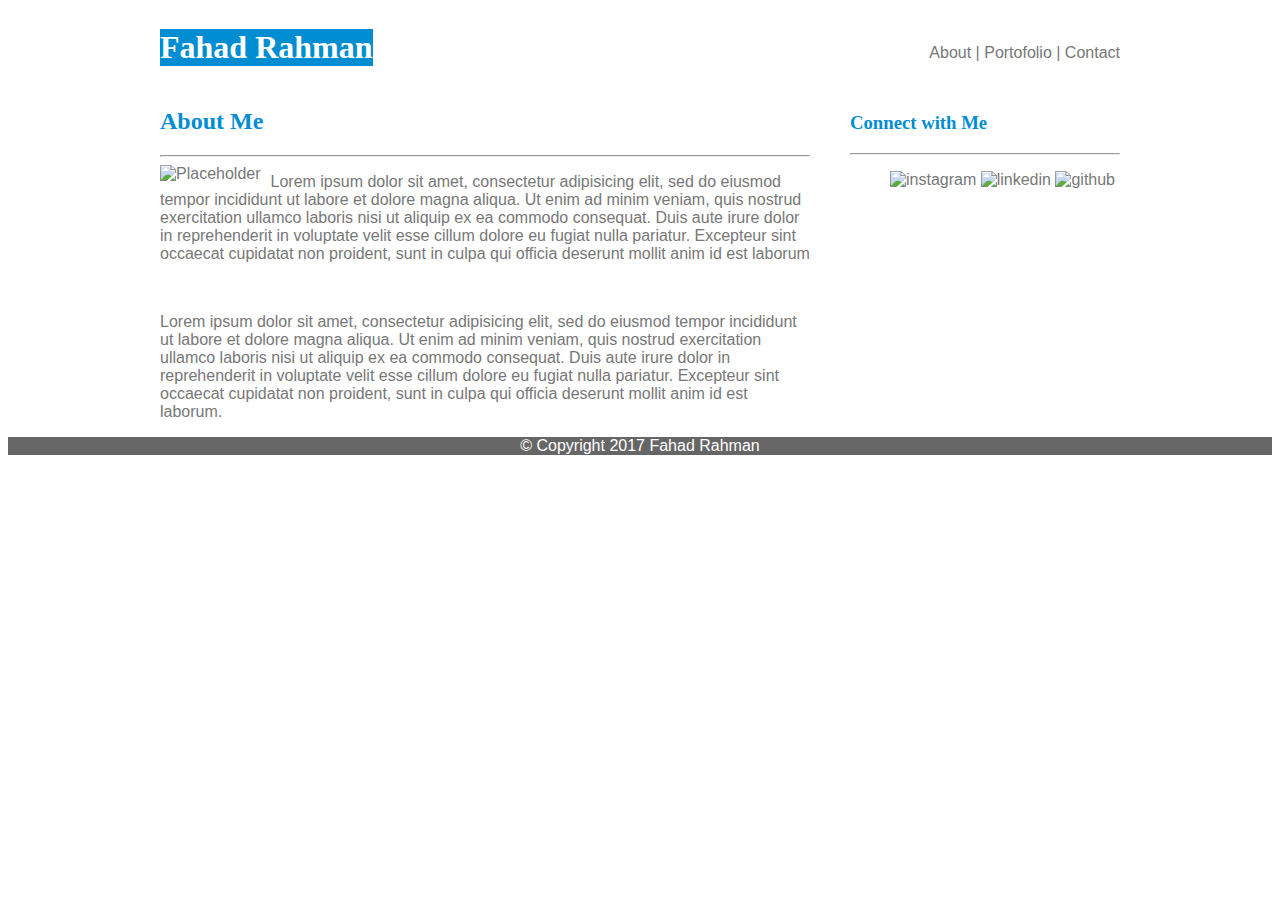
==== index.html @ dc2e1f33 "Formatting and style changes" ====
<!DOCTYPE html>
<html>
<head>
	<title>Basic Portfolio-Index</title>
	<link rel="stylesheet" type="text/css" href="assets/css/reset.css">
	<link rel="stylesheet" type="text/css" href="assets/css/style.css">
</head>
<body>
<header>
	<div class="wrapper flexbox">
		<h1 class="name">
			Fahad Rahman
		</h1>
		<nav>
			<ul>
				<li>About</li>
				<li>Portofolio</li>
				<li>Contact</li>
			</ul>
		</nav>
	</div>
</header>
	<section class="main">
		<div class="wrapper flexbox">
			<div class="mainleft">		
				<div id="aboutme">
					<h2>
						About Me
					</h2>
					<hr>
					<img src="http://placehold.it/150x90" alt="Placeholder" id="img">
					<p> 
						Lorem ipsum dolor sit amet, consectetur adipisicing elit, sed do eiusmod
						tempor incididunt ut labore et dolore magna aliqua. Ut enim ad minim veniam,
						quis nostrud exercitation ullamco laboris nisi ut aliquip ex ea commodo
						consequat. Duis aute irure dolor in reprehenderit in voluptate velit esse
						cillum dolore eu fugiat nulla pariatur. Excepteur sint occaecat cupidatat non
						proident, sunt in culpa qui officia deserunt mollit anim id est laborum	
					</p>
					<br>
					<p>
						Lorem ipsum dolor sit amet, consectetur adipisicing elit, sed do eiusmod
						tempor incididunt ut labore et dolore magna aliqua. Ut enim ad minim veniam,
						quis nostrud exercitation ullamco laboris nisi ut aliquip ex ea commodo
						consequat. Duis aute irure dolor in reprehenderit in voluptate velit esse
						cillum dolore eu fugiat nulla pariatur. Excepteur sint occaecat cupidatat non
						proident, sunt in culpa qui officia deserunt mollit anim id est laborum.
					</p>
				</div>
			</div>
			<div id="connect">
				<h3>
					Connect with Me
				</h3>
				<hr>
				<ul>
					<li><img src="assets/images/instagramsq.png" alt="instagram"></li>

					<li><img src="assets/images/linkedinsq.png" alt="linkedin"></li>
					
					<li><img src="assets/images/githubsq.png" alt="github"></li>
				</ul>
			</div>
		</div>
	</section>
	<footer>
		<div class="wrapper">	
			<div id="copyright">
				&#169; Copyright 2017 Fahad Rahman
			</div>
		</div>
	</footer>
</body>
</html>
---- assets/css/style.css ----
/* common on all pages */
	/*Setting up default font styling and text colour.*/
	body{
		font-family: "Arial", "helvitica Neue", Helvetica, sans-serif;
		color: #777777;
	}

	header{}

	footer{
		clear: both;
		background-color: #666666;
	}

	h1{
		font-size: 2em;
	}

	h2{
		font-size: 1.5em;
	}

	h3{
		font-size: 1.17em;
	}

	ul{
		list-style: none;
	}

	/*navigation buttons */
	header nav ul li{
		display: inline-block;
		/* padding: 5px; */
	}

	/*Navigation separators with using border*/
	/*header nav ul li+li {
		border-left: 1px solid #000000
	}*/

	/*Navigation separators using symbol*/
	header nav ul li:not(:first-child):before {
	    content: " | ";
	}

	/*wrapper for all content exclusive from body and .main inclusive of header and footer elements*/
	.wrapper{
		max-width: 960px;
		margin: auto;
	}

	.name{
		background-color: #008dd2;
		color: #ffffff;
	}

	/*main body background*/
	.main{
		background-image: url(../images/gray.png);
	}


	/*wrapper for all contect exclusivce from body, .main, and footer elements.*/
	.flexbox{
		display: flex;
		justify-content: space-between;
		align-items: baseline;
	}

	/*wrapper for main body right column for all pages*/
	#connect{
		width: 270px;
	}

	/*connection buttons*/
	#connect ul li{
		display: inline-block;
	}

	/*wrapper for main body left column for all pages*/
	.mainleft{
		width: 650px;
	}

	#copyright{
	 color: #ffffff;
	 text-align: center;
	}

/*applies to multiple attributes*/

	h1, h2, h3{
		font-weight: bold;
		font-family: "Georgia", Times, "Times New Roman", serif;
	}

	h2, h3{
		color:#008dd2;
	}

	.mainleft, #connect{
		background-color: #ffffff;
	}

/*Unique on each page */
/*index.html*/

	/*Float image to left of text*/
	#aboutme img{
		float: left;
		padding-right: 10px;
	}	

/*contact.html*/

	/*Styling of text entering fields.*/
	input[type=text], input[type=email], textarea{
		width: 100%;
		padding: 12px;
		border: 1px solid #ccc;
		border-radius: 4px;
		box-sizing: border-box;
		margin-top: 6px;
		margin-bottom: 16px;
		resize: vertical;
	}

	/*Style and color of submission button.*/
	input[type=submit]{
		background-color: #008dd2;
		color: white;
		padding: 12px 20px;
		border: none;
		border-radius: 4px;
		cursor: pointer;
	}

	/*Change color when hover over button.*/
	input[type=submit]:hover{
		background-color: #0060a0; 
	}

	#contactme{
		border-radius: 5px;
		background-color: #ffffff;
		padding: 20px;
	}

/*portfolio.html*/
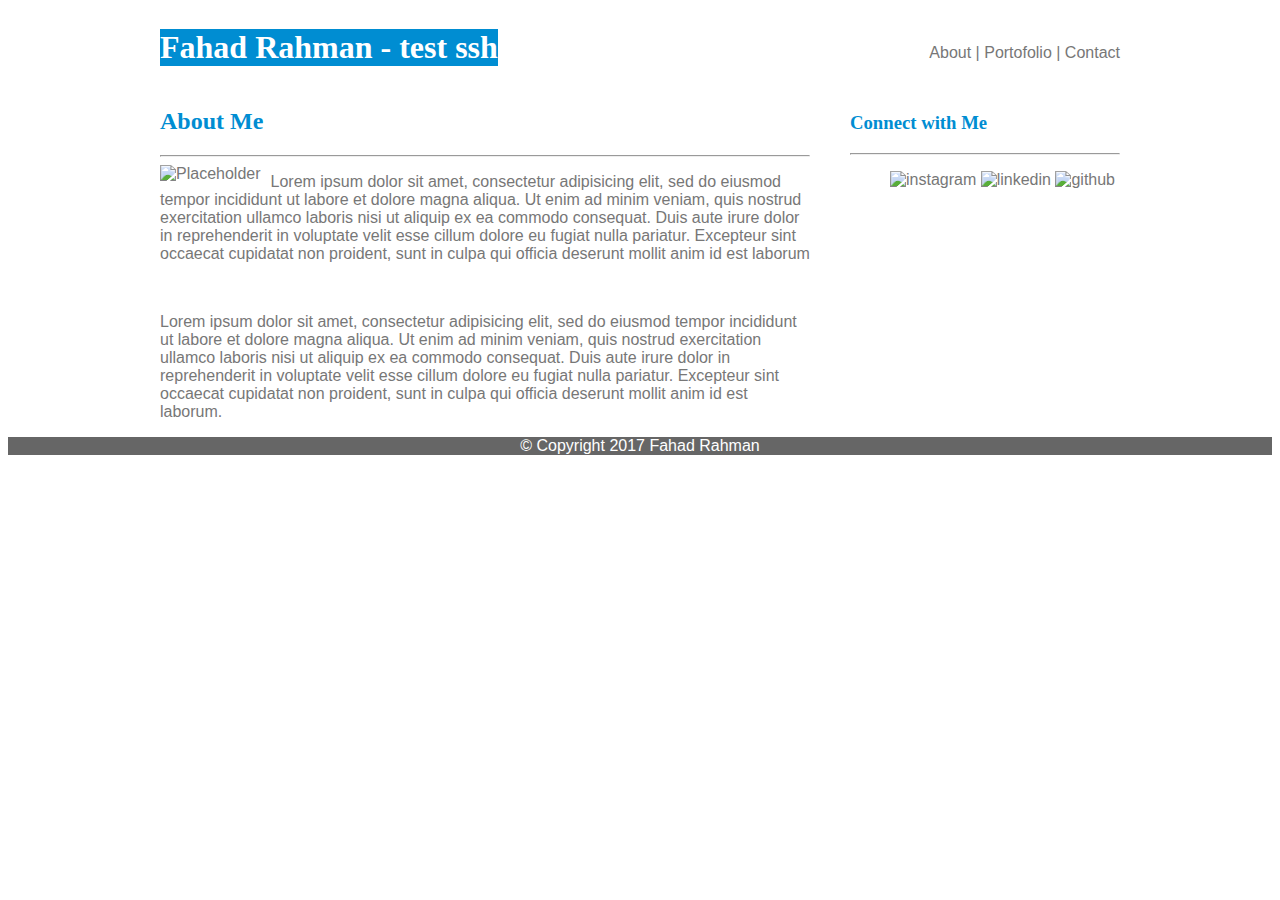
==== commit 06e567ed: "SSH test" ====
--- a/index.html
+++ b/index.html
@@ -9,7 +9,7 @@
 <header>
 	<div class="wrapper flexbox">
 		<h1 class="name">
-			Fahad Rahman
+			Fahad Rahman - test ssh
 		</h1>
 		<nav>
 			<ul>
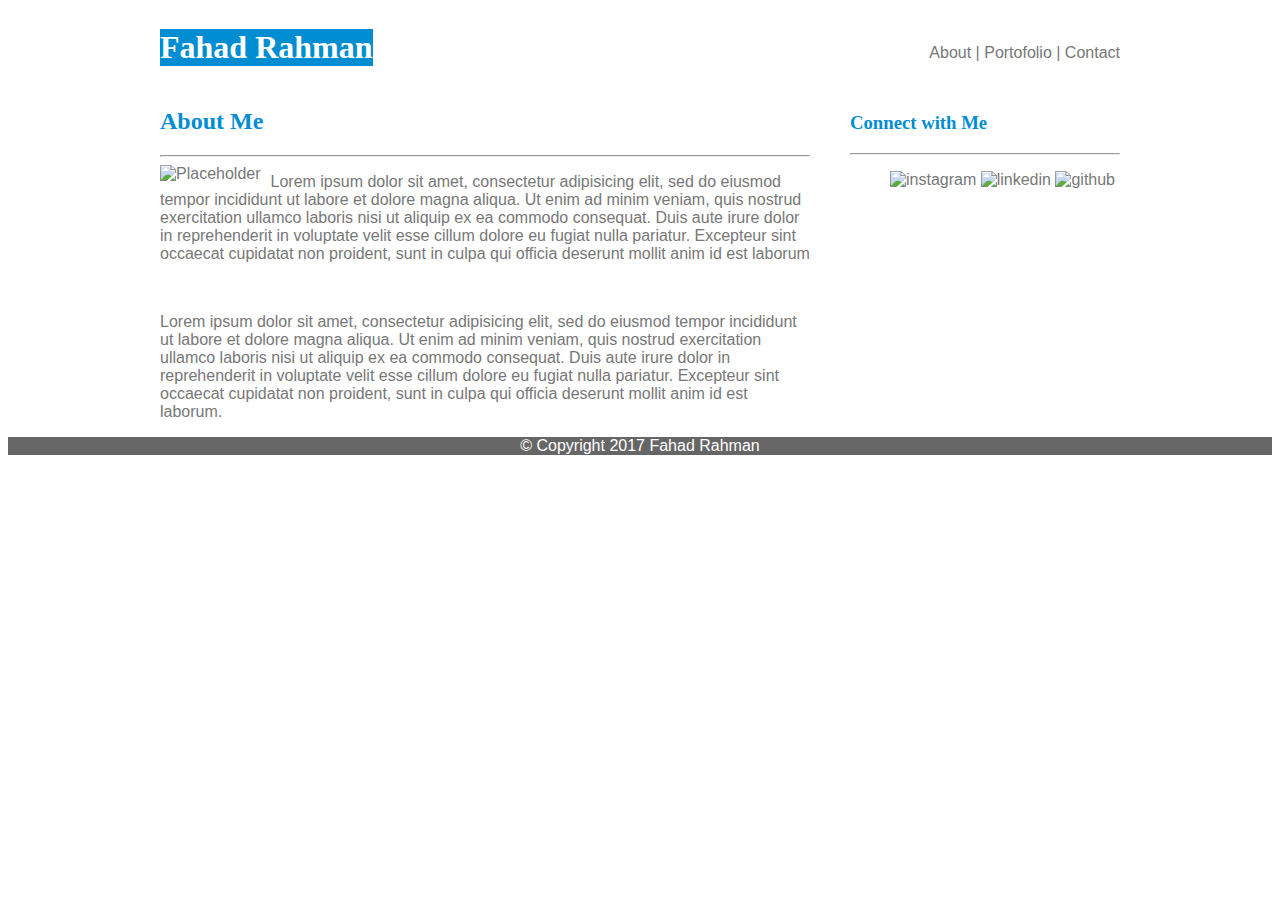
==== commit faf4406a: "reversion of ssh test" ====
--- a/index.html
+++ b/index.html
@@ -9,7 +9,7 @@
 <header>
 	<div class="wrapper flexbox">
 		<h1 class="name">
-			Fahad Rahman - test ssh
+			Fahad Rahman
 		</h1>
 		<nav>
 			<ul>
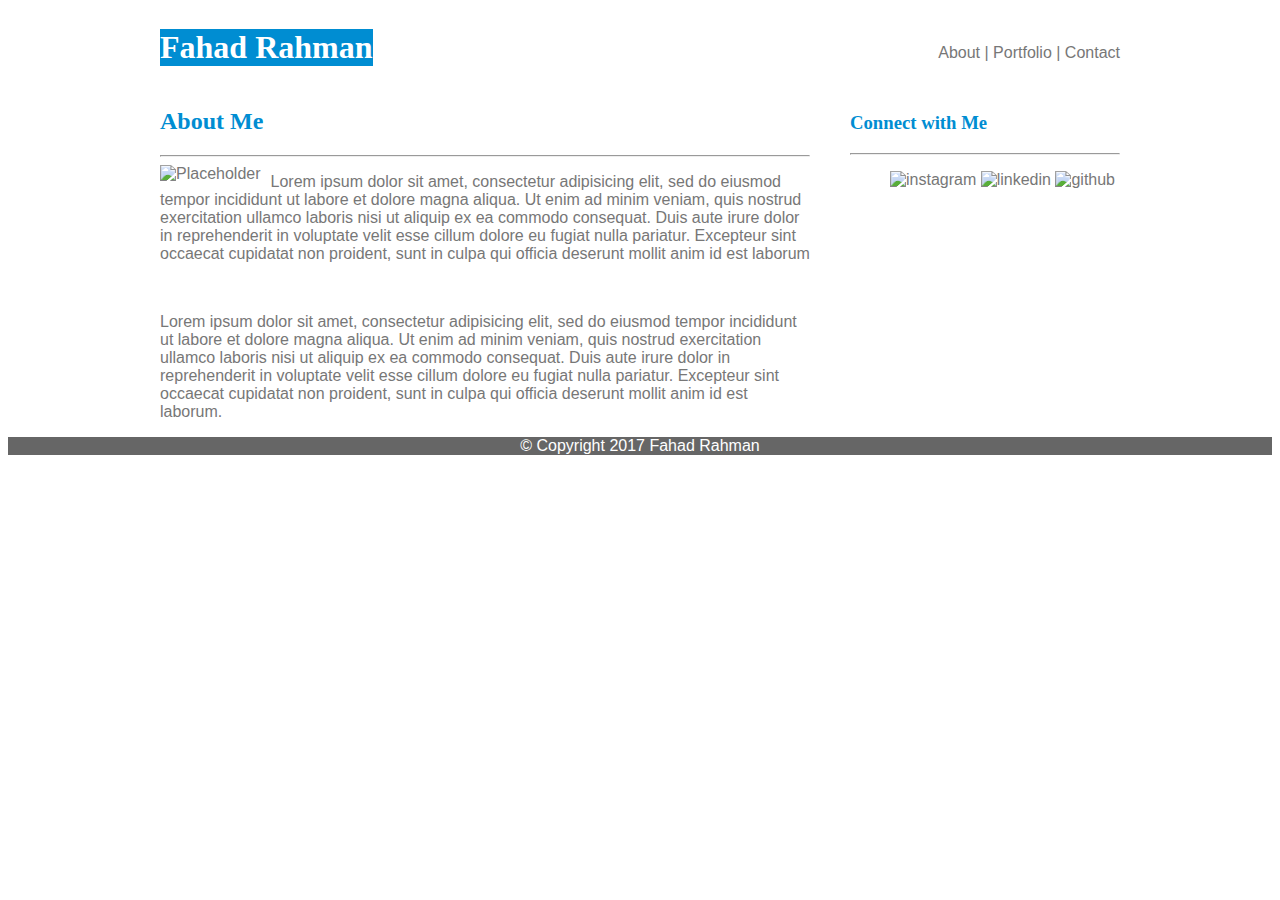
==== commit 358ebc9f: "Updated Navigation links and styling" ====
--- a/index.html
+++ b/index.html
@@ -13,9 +13,9 @@
 		</h1>
 		<nav>
 			<ul>
-				<li>About</li>
-				<li>Portofolio</li>
-				<li>Contact</li>
+				<li><a href="index.html">About</a></li>
+				<li><a href="Portfolio.html">Portfolio</a></li>
+				<li><a href="contact.html"> Contact</a></li>
 			</ul>
 		</nav>
 	</div>
--- a/assets/css/style.css
+++ b/assets/css/style.css
@@ -28,21 +28,36 @@
 		list-style: none;
 	}
 
-	/*navigation buttons */
-	header nav ul li{
-		display: inline-block;
-		/* padding: 5px; */
-	}
+	/*navigation buttons formatting */
+		header nav ul li{
+			display: inline-block;
+			/* padding: 5px; */
+		}
 
-	/*Navigation separators with using border*/
-	/*header nav ul li+li {
-		border-left: 1px solid #000000
-	}*/
+		header nav ul li a:link{
+			color: #777777;
+			text-decoration: none;
+		}
 
-	/*Navigation separators using symbol*/
-	header nav ul li:not(:first-child):before {
-	    content: " | ";
-	}
+		header nav ul li a:visited{
+			color: #777777;
+			text-decoration: none;
+		}
+
+		header nav ul li a:hover{
+			text-decoration: underline;
+			font-weight: bold;
+		}
+
+		/*Navigation separators with using border*/
+		/*header nav ul li+li {
+			border-left: 1px solid #000000
+		}*/
+
+		/*Navigation separators using symbol*/
+		header nav ul li:not(:first-child):before {
+		    content: " | ";
+		}
 
 	/*wrapper for all content exclusive from body and .main inclusive of header and footer elements*/
 	.wrapper{
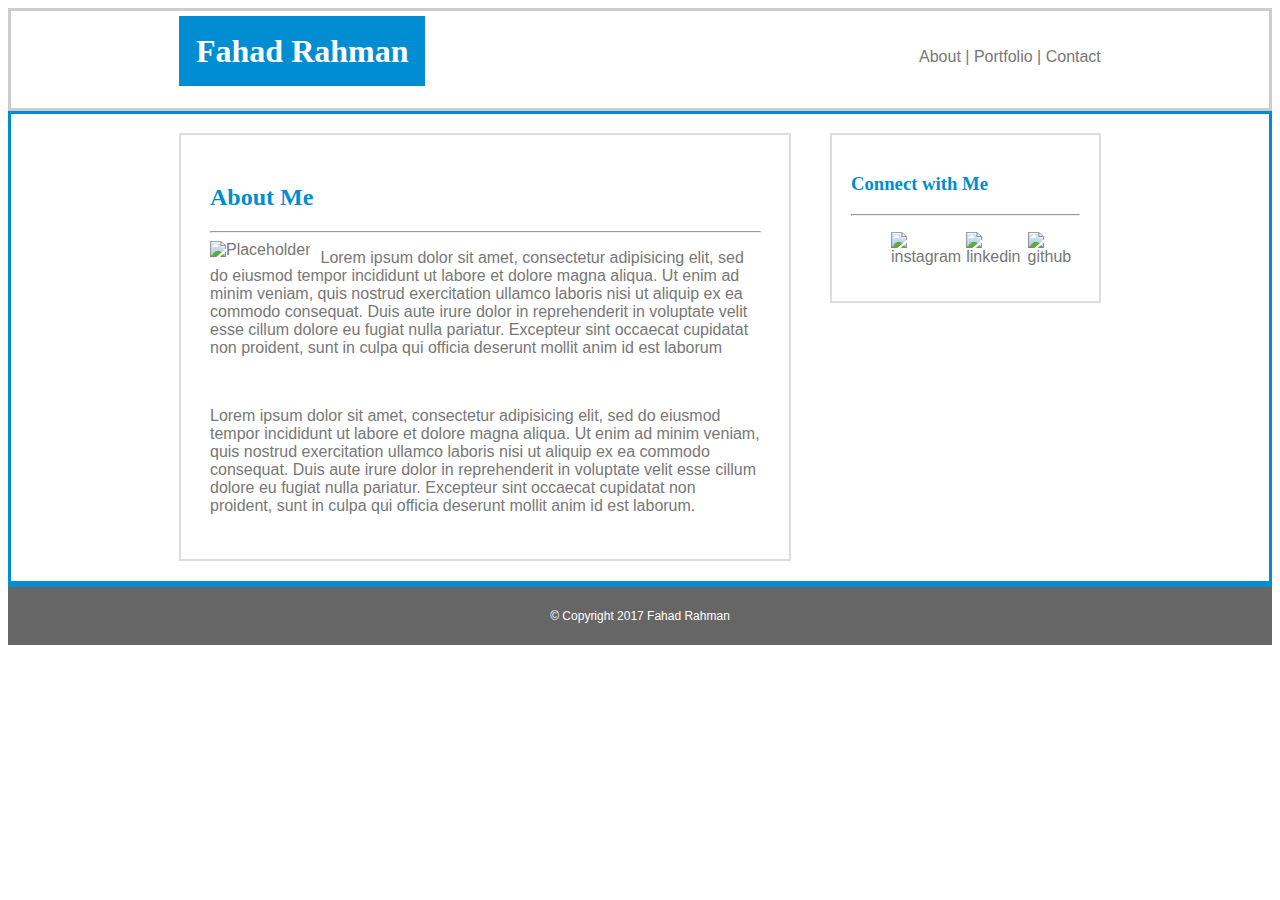
==== commit da4c7205: "Portfolio page done." ====
--- a/index.html
+++ b/index.html
@@ -6,20 +6,20 @@
 	<link rel="stylesheet" type="text/css" href="assets/css/style.css">
 </head>
 <body>
-<header>
-	<div class="wrapper flexbox">
-		<h1 class="name">
-			Fahad Rahman
-		</h1>
-		<nav>
-			<ul>
-				<li><a href="index.html">About</a></li>
-				<li><a href="Portfolio.html">Portfolio</a></li>
-				<li><a href="contact.html"> Contact</a></li>
-			</ul>
-		</nav>
-	</div>
-</header>
+	<header>
+		<div class="wrapper flexbox">
+			<h1 class="name">
+				Fahad Rahman
+			</h1>
+			<nav>
+				<ul>
+					<li><a href="index.html">About</a></li>
+					<li><a href="Portfolio.html">Portfolio</a></li>
+					<li><a href="contact.html"> Contact</a></li>
+				</ul>
+			</nav>
+		</div>
+	</header>
 	<section class="main">
 		<div class="wrapper flexbox">
 			<div class="mainleft">		
--- a/assets/css/style.css
+++ b/assets/css/style.css
@@ -3,13 +3,20 @@
 	body{
 		font-family: "Arial", "helvitica Neue", Helvetica, sans-serif;
 		color: #777777;
-	}
-
-	header{}
+		display: flex;
+		flex-direction: column;
+	}
+
+	header{
+		border-color: #cccccc; 
+		border-bottom-width: 3px;
+		border-style: solid;
+	}
 
 	footer{
 		clear: both;
 		background-color: #666666;
+		padding:1.75%;
 	}
 
 	h1{
@@ -29,6 +36,11 @@
 	}
 
 	/*navigation buttons formatting */
+
+		header nav{
+		margin-right: 2%;	
+		}
+
 		header nav ul li{
 			display: inline-block;
 			/* padding: 5px; */
@@ -59,48 +71,74 @@
 		    content: " | ";
 		}
 
+
 	/*wrapper for all content exclusive from body and .main inclusive of header and footer elements*/
-	.wrapper{
-		max-width: 960px;
-		margin: auto;
-	}
+		.wrapper{
+			max-width: 960px;
+			margin: auto;
+		}
 
 	.name{
 		background-color: #008dd2;
 		color: #ffffff;
-	}
-
-	/*main body background*/
-	.main{
-		background-image: url(../images/gray.png);
-	}
+		padding: 1.75%;
+		margin-left: 2%;
+		margin-top: .5%;
+	}
+
+	/*main body background and border*/
+		.main{
+			background-image: url(../images/gray.png);
+			border-bottom-width: 6px;
+			border-color: #008dd2;
+			border-style: solid;
+			flex:1;
+			height: 100%;
+		}
 
 
 	/*wrapper for all contect exclusivce from body, .main, and footer elements.*/
-	.flexbox{
-		display: flex;
-		justify-content: space-between;
-		align-items: baseline;
-	}
+		.flexbox{
+			display: flex;
+			justify-content: space-between;
+		}
+
+		header .flexbox{
+			align-items: baseline;
+		}
+
+		.main .flexbox{
+			align-items: flex-start;
+		}
 
 	/*wrapper for main body right column for all pages*/
-	#connect{
-		width: 270px;
-	}
+		#connect{
+			width: 270px;
+			padding: 2%;
+		}
 
 	/*connection buttons*/
-	#connect ul li{
-		display: inline-block;
-	}
+		/*Display inline implementation icons in one row but not centered*/
+		#connect ul li{
+			/*display: inline-block;*/
+		}
+
+		/*Flexbox implementation allows the space to be distributed evenly*/
+		#connect ul{
+			display: flex;
+			justify-content: space-around;
+		}
 
 	/*wrapper for main body left column for all pages*/
-	.mainleft{
-		width: 650px;
-	}
+		.mainleft{
+			width: 650px;
+			padding: 3%;
+		}
 
 	#copyright{
 	 color: #ffffff;
 	 text-align: center;
+	 font-size: .75em;
 	}
 
 /*applies to multiple attributes*/
@@ -116,6 +154,10 @@
 
 	.mainleft, #connect{
 		background-color: #ffffff;
+		border-width: 2px;
+		border-style: solid;
+		border-color: #dddddd;
+		margin: 2%;
 	}
 
 /*Unique on each page */
@@ -159,7 +201,41 @@
 	#contactme{
 		border-radius: 5px;
 		background-color: #ffffff;
-		padding: 20px;
-	}
-
-/*portfolio.html*/+		/*padding: 20px;*/
+	}
+
+/*portfolio.html*/
+	#flexprojects{
+		display: flex;
+		flex-wrap: wrap;
+		/*justify-content: space-around;*/
+		}
+
+	.floatedimg{
+		position: relative;
+		margin: 2%;
+	/*	display: -webkit-flex;
+		display: flex;
+		-webkit-align-items: center;
+		align-items: center;
+		-webkit-justify-content: center;
+		justify-content: center;
+		-webkit-flex-flow: column wrap;
+		flex-flow: column wrap;
+		-webkit-align-content: stretch;
+		align-content: stretch;*/
+	}
+
+	.floatedimg p{
+		position: absolute;
+		left: 0px;
+		bottom: 15%;
+		background-color: #008dd2;
+		color: #ffffff;
+		text-align: center;
+		font-size: 1.5em;
+		padding-bottom: 2%;
+		padding-top: 2%;
+		width: 100%;
+
+	}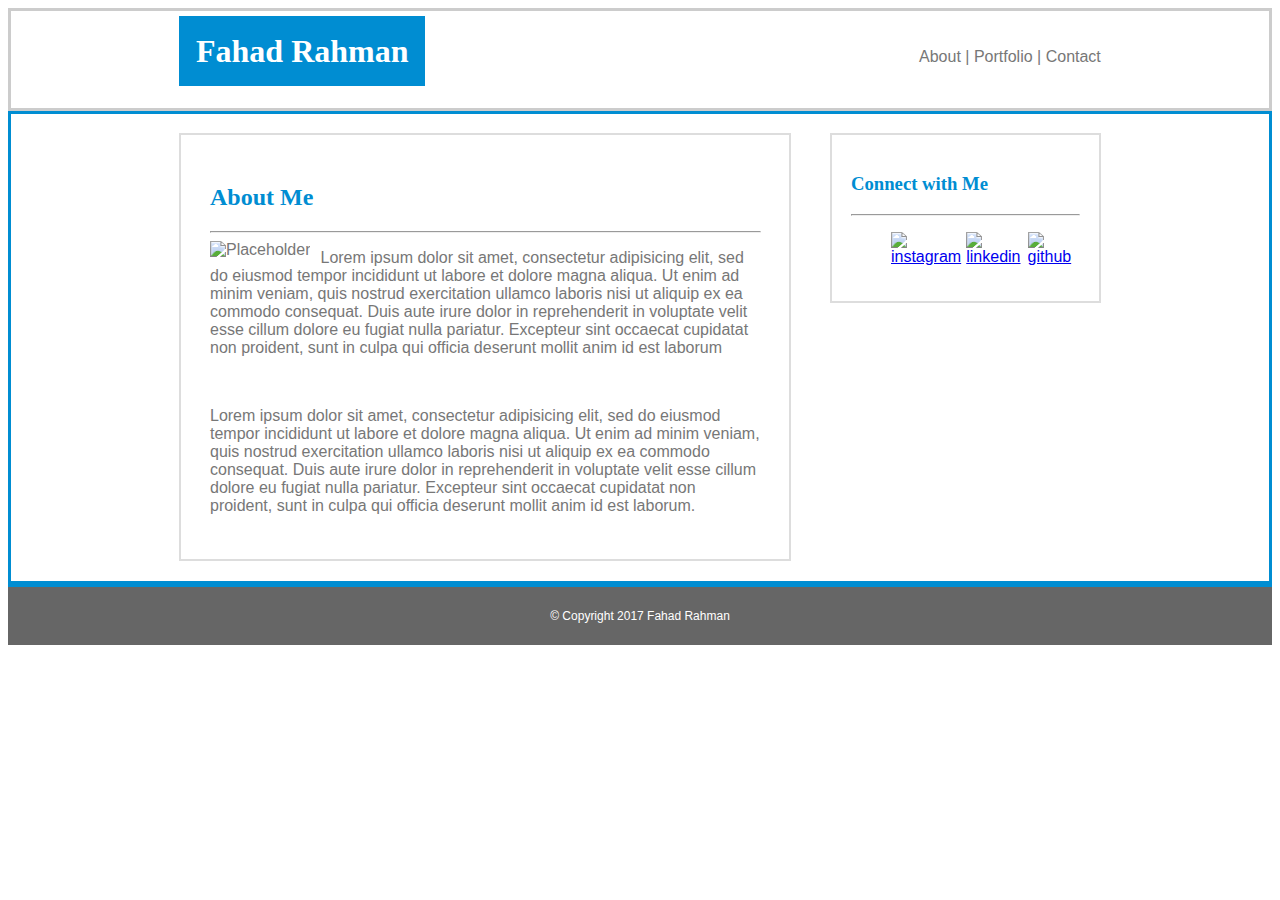
==== commit d52c0741: "Contact me images updated with links" ====
--- a/index.html
+++ b/index.html
@@ -54,11 +54,11 @@
 				</h3>
 				<hr>
 				<ul>
-					<li><img src="assets/images/instagramsq.png" alt="instagram"></li>
+					<li><a href="https://www.instagram.com/friendly_with_martians/" target="_blank"><img src="assets/images/instagramsq.png" alt="instagram"></a></li>
 
-					<li><img src="assets/images/linkedinsq.png" alt="linkedin"></li>
+					<li><a href="https://www.linkedin.com/in/fbrahman" target="_blank"><img src="assets/images/linkedinsq.png" alt="linkedin"></a></li>
 					
-					<li><img src="assets/images/githubsq.png" alt="github"></li>
+					<li><a href="https://github.com/fbrahman" target="_blank"><img src="assets/images/githubsq.png" alt="github"></a></li>
 				</ul>
 			</div>
 		</div>
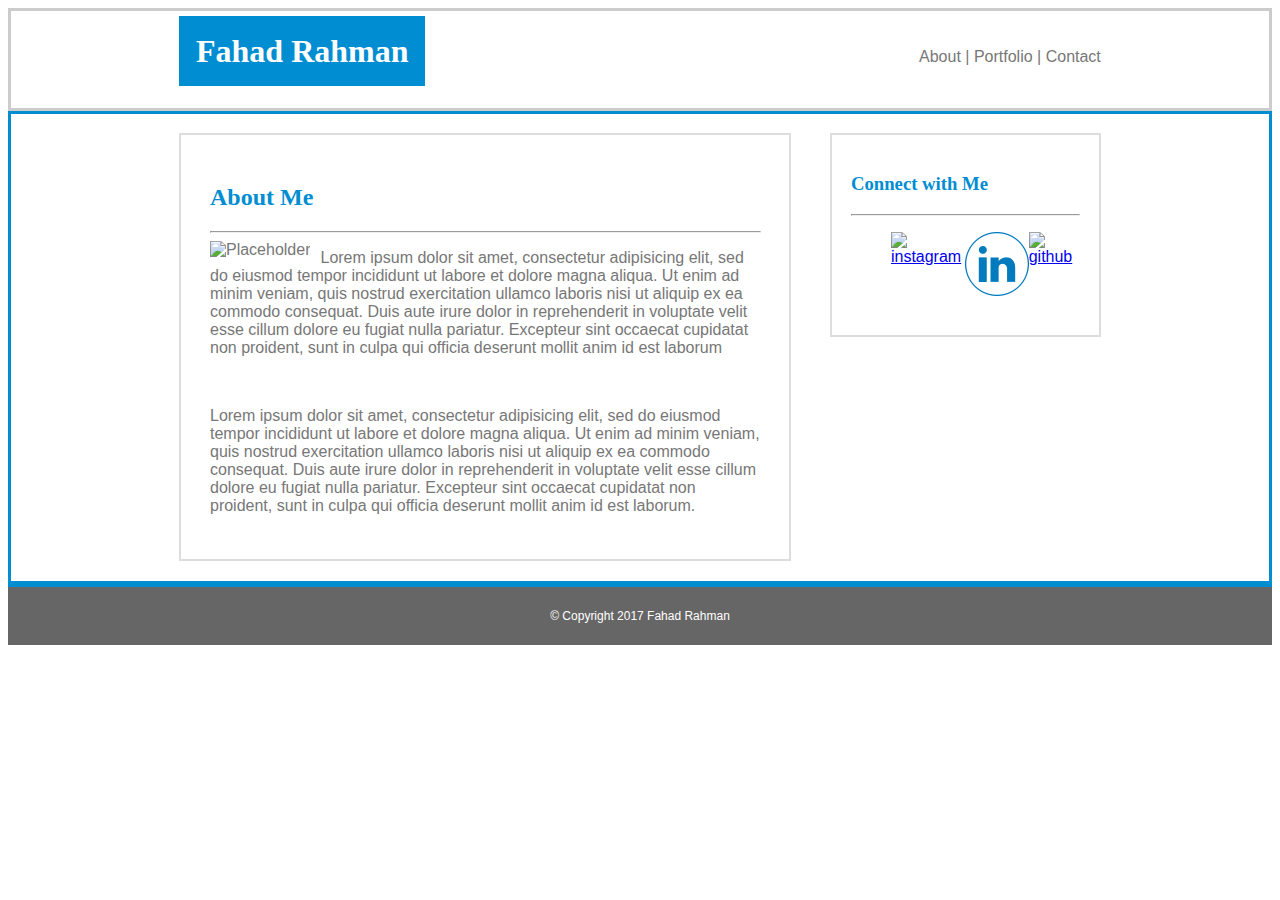
==== commit fd0c81a4: "Updated HTML files to use new working linked in icon" ====
--- a/index.html
+++ b/index.html
@@ -14,7 +14,7 @@
 			<nav>
 				<ul>
 					<li><a href="index.html">About</a></li>
-					<li><a href="Portfolio.html">Portfolio</a></li>
+					<li><a href="portfolio.html">Portfolio</a></li>
 					<li><a href="contact.html"> Contact</a></li>
 				</ul>
 			</nav>
@@ -56,7 +56,7 @@
 				<ul>
 					<li><a href="https://www.instagram.com/friendly_with_martians/" target="_blank"><img src="assets/images/instagramsq.png" alt="instagram"></a></li>
 
-					<li><a href="https://www.linkedin.com/in/fbrahman" target="_blank"><img src="assets/images/linkedinsq.png" alt="linkedin"></a></li>
+					<li><a href="https://www.linkedin.com/in/fbrahman" target="_blank"><img src="assets/images/1492287889_social_style_2_in.png" alt="linkedin"></a></li>
 					
 					<li><a href="https://github.com/fbrahman" target="_blank"><img src="assets/images/githubsq.png" alt="github"></a></li>
 				</ul>
--- a/assets/css/style.css
+++ b/assets/css/style.css
@@ -92,7 +92,7 @@
 			border-bottom-width: 6px;
 			border-color: #008dd2;
 			border-style: solid;
-			flex:1;
+			/*flex:1;*/
 			height: 100%;
 		}
 
